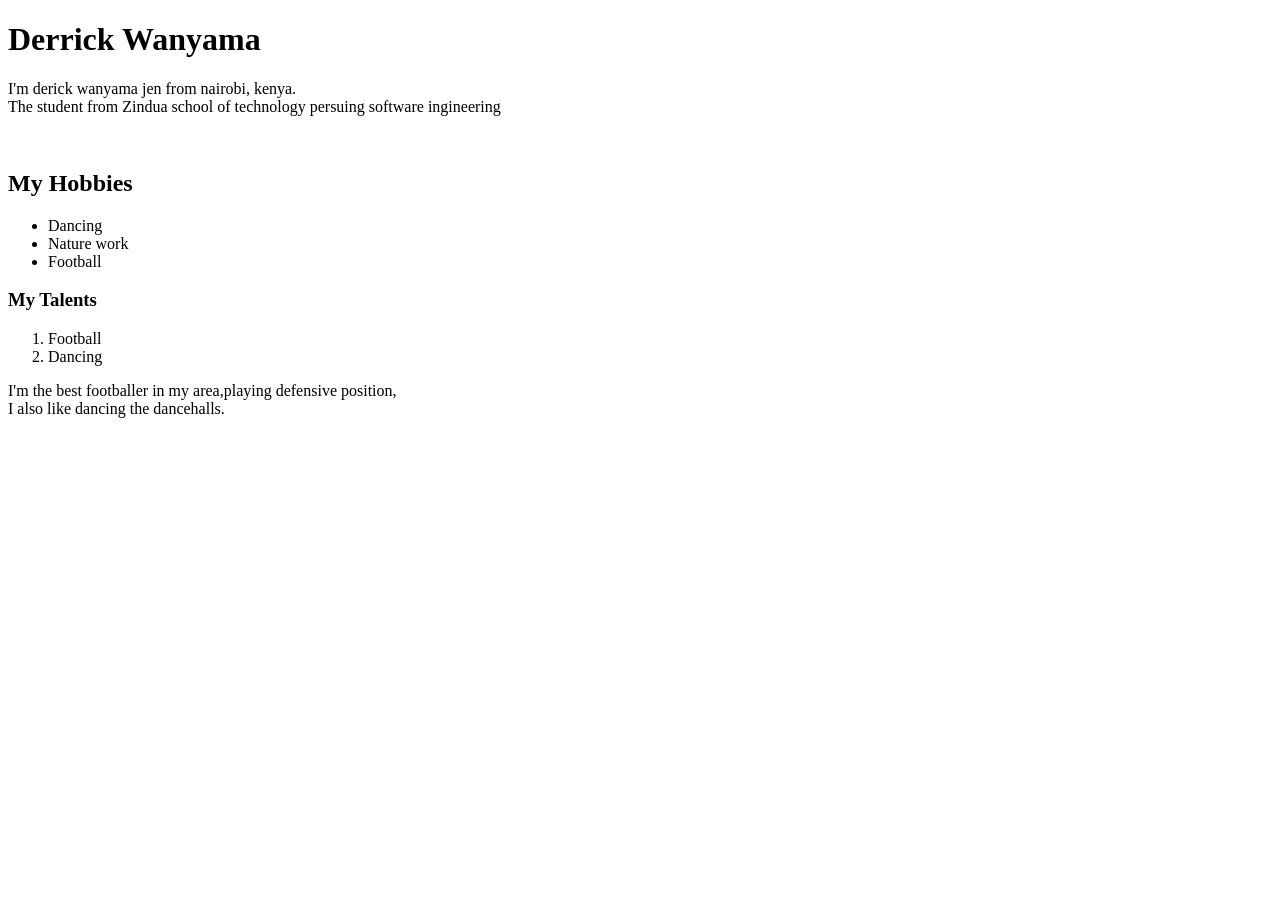
==== index.html @ 71678746 "first commit" ====
<!DOCTYPE html>
<html lang="en">
<head>
    <meta charset="UTF-8">
    <meta name="viewport" content="width=h1, initial-scale=1.0">
    <title>DERRICK</title>
</head>

<body>
    <h1>Derrick Wanyama</h1>
    <p>I'm derick wanyama jen from nairobi, kenya. <br>
        The student from Zindua school of technology persuing software ingineering
    </p><br>
     <h2>My Hobbies</h2>
    <nav>
      <ul>
        <li>Dancing</li>
        <li>Nature work</li>
        <li>Football</li>
      </ul>
    </nav>
    <h3>My Talents</h3>
    <nav>
        <ol>
            <li>Football</li>
            <li>Dancing</li>
        </ol>
    </nav>
        <p>
            I'm the best footballer in my area,playing defensive position, <br>
           I also like dancing the dancehalls.
        </p>
    
</body>
</html>
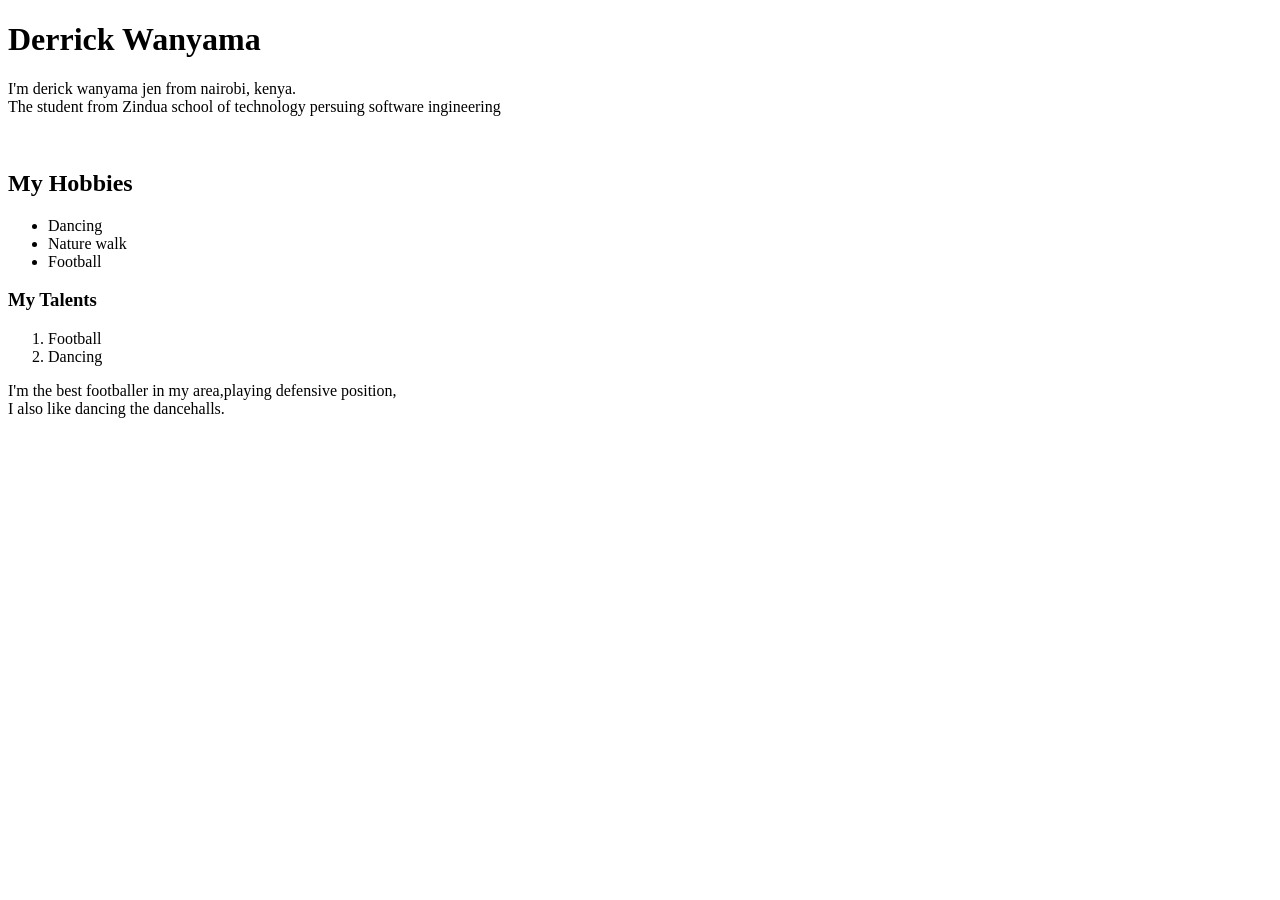
==== commit 6d9b12c9: "modify nav;ul" ====
--- a/index.html
+++ b/index.html
@@ -13,11 +13,11 @@
     </p><br>
      <h2>My Hobbies</h2>
     <nav>
-      <ul>
-        <li>Dancing</li>
-        <li>Nature work</li>
-        <li>Football</li>
-      </ul>
+        <ul>
+            <li>Dancing</li>
+            <li>Nature walk</li>
+            <li>Football</li>
+        </ul>
     </nav>
     <h3>My Talents</h3>
     <nav>
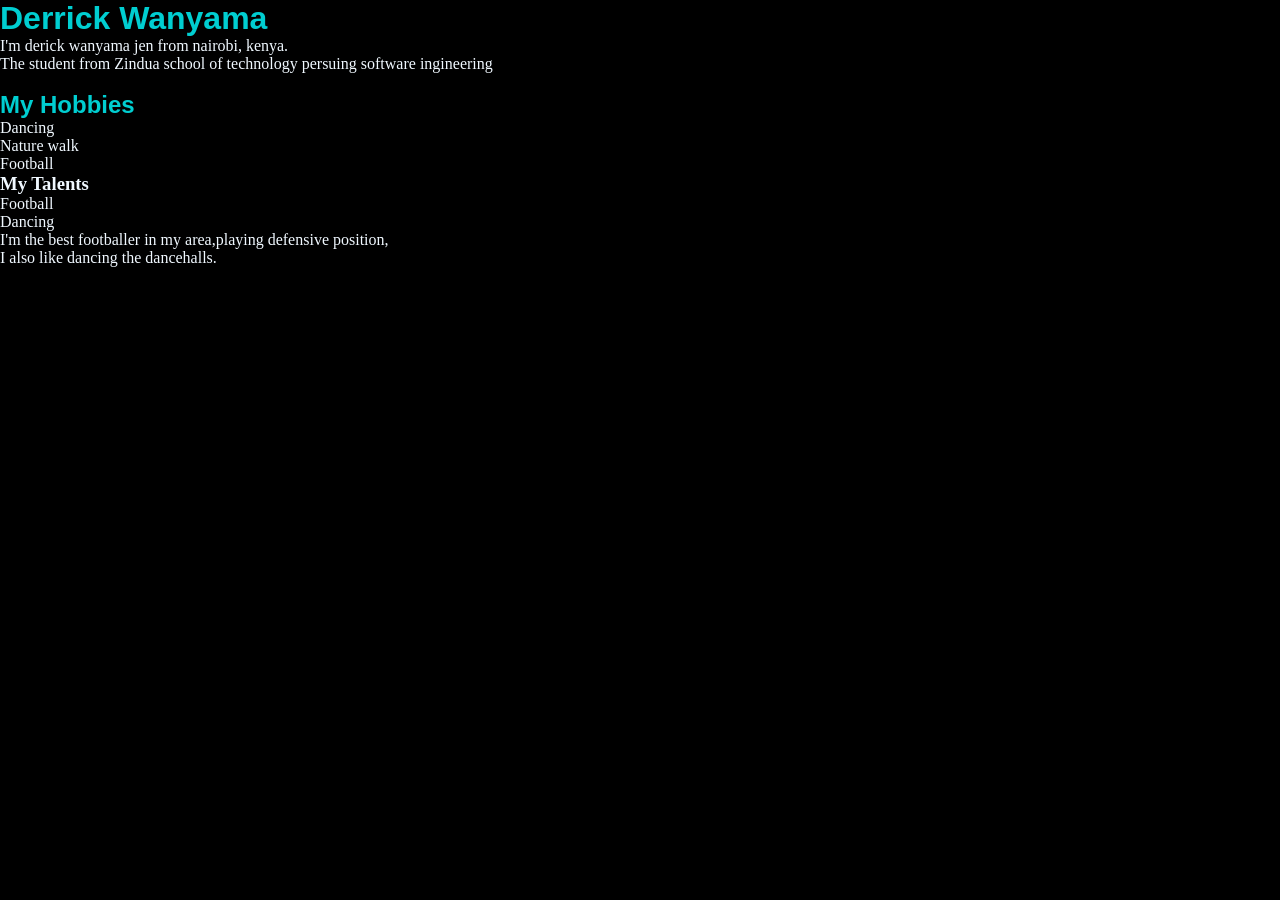
==== commit f6750d3c: "link html files to style.css" ====
--- a/index.html
+++ b/index.html
@@ -4,6 +4,7 @@
     <meta charset="UTF-8">
     <meta name="viewport" content="width=h1, initial-scale=1.0">
     <title>DERRICK</title>
+    <link rel="stylesheet" href="style.css">
 </head>
 
 <body>
--- a/style.css
+++ b/style.css
@@ -0,0 +1,19 @@
+*{
+    margin: 0;
+    padding: 0;
+    font: 400;
+    background:black;
+    color: aliceblue;
+}
+nav{
+    align-items: center;
+    justify-content: space-between;
+}
+span{
+    color: brown;
+    text-decoration: underline;
+}
+h1,h2{
+    color: darkturquoise;
+    font-family: sans-serif;
+}
